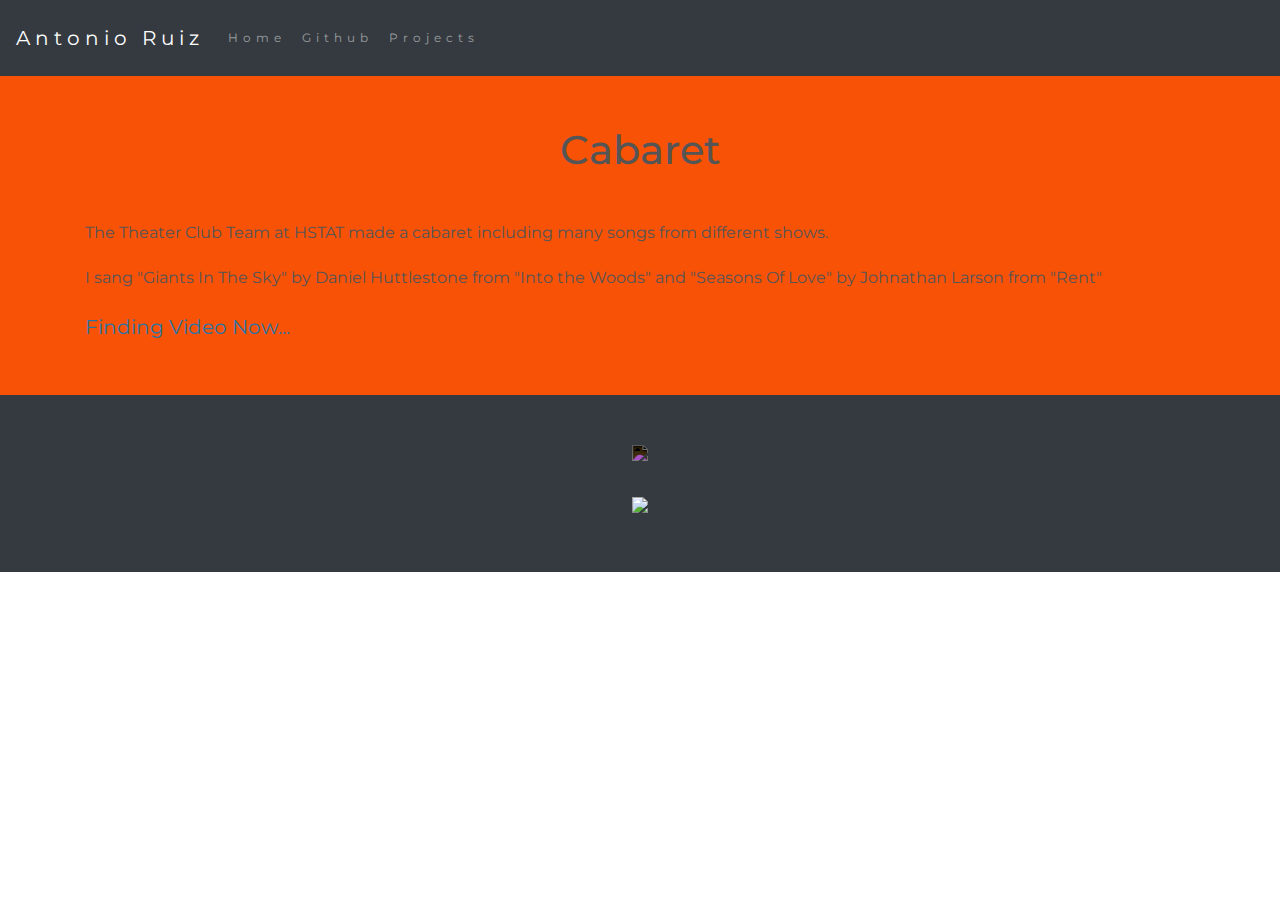
==== programs/cabaret.html @ 36713b2c "program links" ====
<!DOCTYPE html>
<html lang="en">

<head>
    <title class="owner-name">#</title>
    <meta charset="utf-8">
    <meta name="viewport" content="width=device-width, initial-scale=1">
    <link rel="stylesheet" href="https://stackpath.bootstrapcdn.com/bootstrap/4.3.1/css/bootstrap.min.css">
    <link href="https://fonts.googleapis.com/css?family=Montserrat" rel="stylesheet">
    <link rel="stylesheet" href="../style.css" type="text/css">
    <script src="https://code.jquery.com/jquery-3.3.1.slim.min.js"></script>
    <script src="https://cdnjs.cloudflare.com/ajax/libs/popper.js/1.14.7/umd/popper.min.js"></script>
    <script src="https://stackpath.bootstrapcdn.com/bootstrap/4.3.1/js/bootstrap.min.js"></script>

</head>

<body>

    <!-- Navbar -->

    <nav class="navbar navbar-expand-lg navbar-dark bg-dark">
        <a class="navbar-brand owner-name" href="#"></a>
        <button class="navbar-toggler" type="button" data-toggle="collapse" data-target="#navbarSupportedContent" aria-controls="navbarSupportedContent" aria-expanded="false" aria-label="Toggle navigation">
            <span class="navbar-toggler-icon"></span>
        </button>

        <div class="collapse navbar-collapse" id="navbarSupportedContent">
            <ul class="navbar-nav mr-auto">
                <li class="nav-item">
                    <a class="nav-link" href="../index.html">Home</a>
                </li>
                <li class="nav-item">
                    <a class="nav-link" href="#" id="github" target="_blank">Github</a>
                </li>
                <li class="nav-item">
                    <a class="nav-link" href="../index.html#projects">Projects</a>
                </li>
            </ul>
        </div>
    </nav>

    <!-- First Container -->
    <div class="container-fluid bg-1">
        <div class="container">

            <h1 class="margin text-center">Cabaret</h1>
            <p>The Theater Club Team at HSTAT made a cabaret including many songs from different shows.</p>
            <p>I sang "Giants In The Sky" by Daniel Huttlestone from "Into the Woods" and "Seasons Of Love" by Johnathan Larson from "Rent"</p>
            <a href="">Finding Video Now...</a><br>
            <!--EXAMPLE OF PREVIEW LINK-->
            <!--<a href="http://yourUserName.github.io/yourRepoName">Preview</a>-->
            <!--EXAMPLE OF GITHUB LINK-->
            <!--<a href="http://github.com/yourUserName/yourRepoName">Github</a>-->

            


            <div class="row">

                <!--
                <div class="col-sm-6">
                    Use this to...
                </div>
                <div class="col-sm-6">
                    ...make two columns
                </div>
                -->

            </div>

        </div>
    </div>



    <!-- Footer -->
    <footer class="container-fluid bg-4 text-center">
        <a href="#" target="_blank" id="fork"><img src="../img/fork.png"></a><br>
        <a href="https://hstatsep.github.io" target="_blank"><img src="https://hstatsep.github.io/img/hstatsep-logo-small.png" id="sep"></a>
    </footer>


    <script src="../script.js"></script>
</body>

</html>
---- style.css ----
html, body {
    height: 100%;
}

body {
    font: 20px Montserrat, sans-serif;
    line-height: 1.8;
    color: #f5f6f7;
}

p {
    font-size: 16px;
}

a {
    color: #2e72a1;
}

#logo, .project-img {
    max-height: 300px;
}

#fork img{
    height: 25px;
    margin-bottom: 25px;
    filter: invert(1);
}

#sep {
    height: 75px;
}

.margin {
    margin-bottom: 45px;
}

.bg-1 {
    background-color: #f85207; /* Orange */
    color: #555555;
}

.bg-2 {
    background-color: #1fe037; /* Green */
    color: #ffffff;
}

.card {
    color: black;
    text-align: left;
}

.card-title {
    font-weight: 700;
}

.bg-3 {
    background-color: #653ec1; /* Purple */
    color: #ffffff;
}

.bg-4 {
    background-color: #343a40; /* Dark Gray */
    color: #fff;
}

.container-fluid {
    padding-top: 50px;
    padding-bottom: 50px;
}

.navbar {
    padding-top: 15px;
    padding-bottom: 15px;
    border: 0;
    border-radius: 0;
    margin-bottom: 0;
    font-size: 12px;
    letter-spacing: 5px;
}

.navbar-nav li a:hover {
    color: #2e72a1 !important;
}
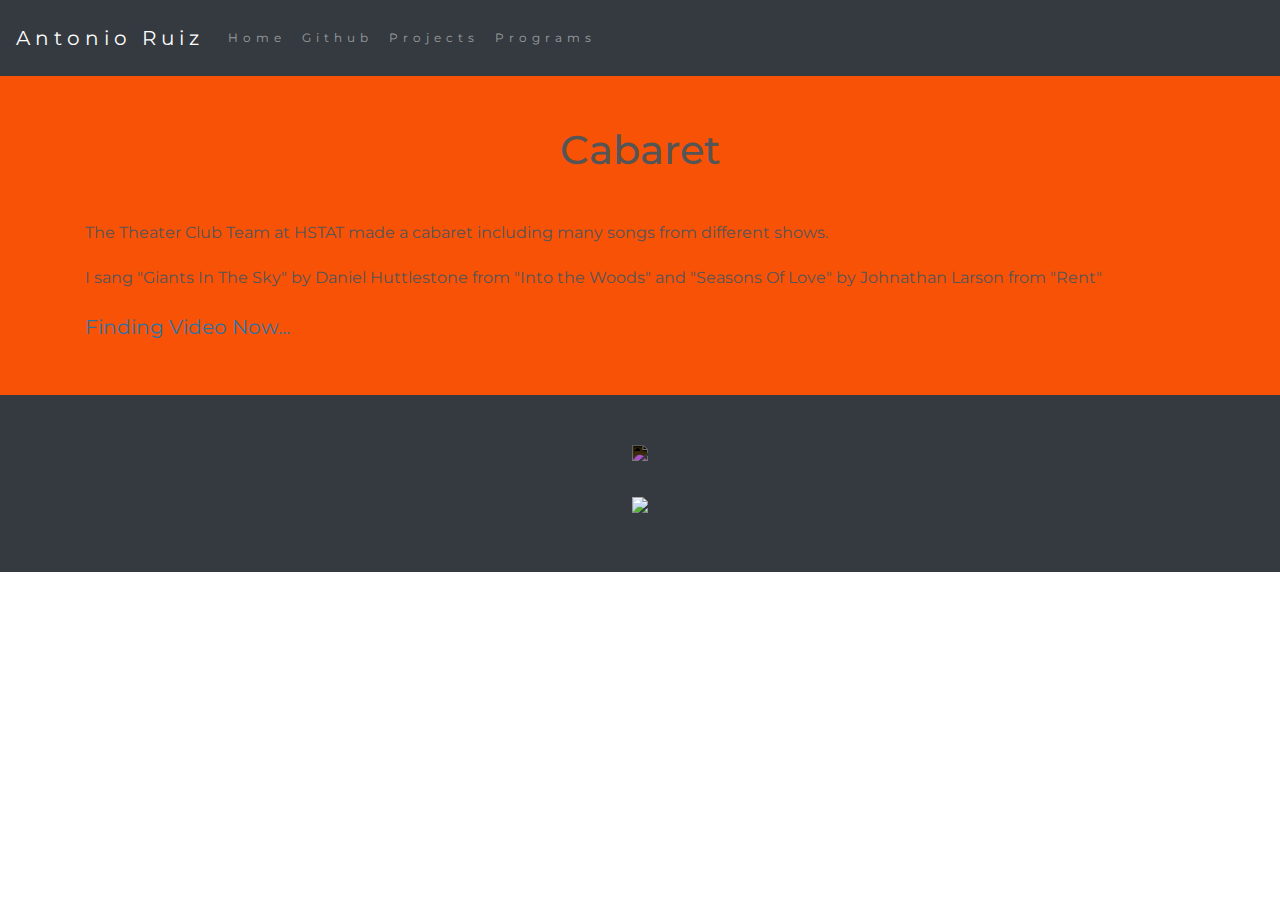
==== commit eaca5b06: "linking programs" ====
--- a/programs/cabaret.html
+++ b/programs/cabaret.html
@@ -34,6 +34,10 @@
                 </li>
                 <li class="nav-item">
                     <a class="nav-link" href="../index.html#projects">Projects</a>
+                </li>
+                 </li>
+                <li class="nav-item">
+                    <a class="nav-link" href="#programs">Programs</a>
                 </li>
             </ul>
         </div>
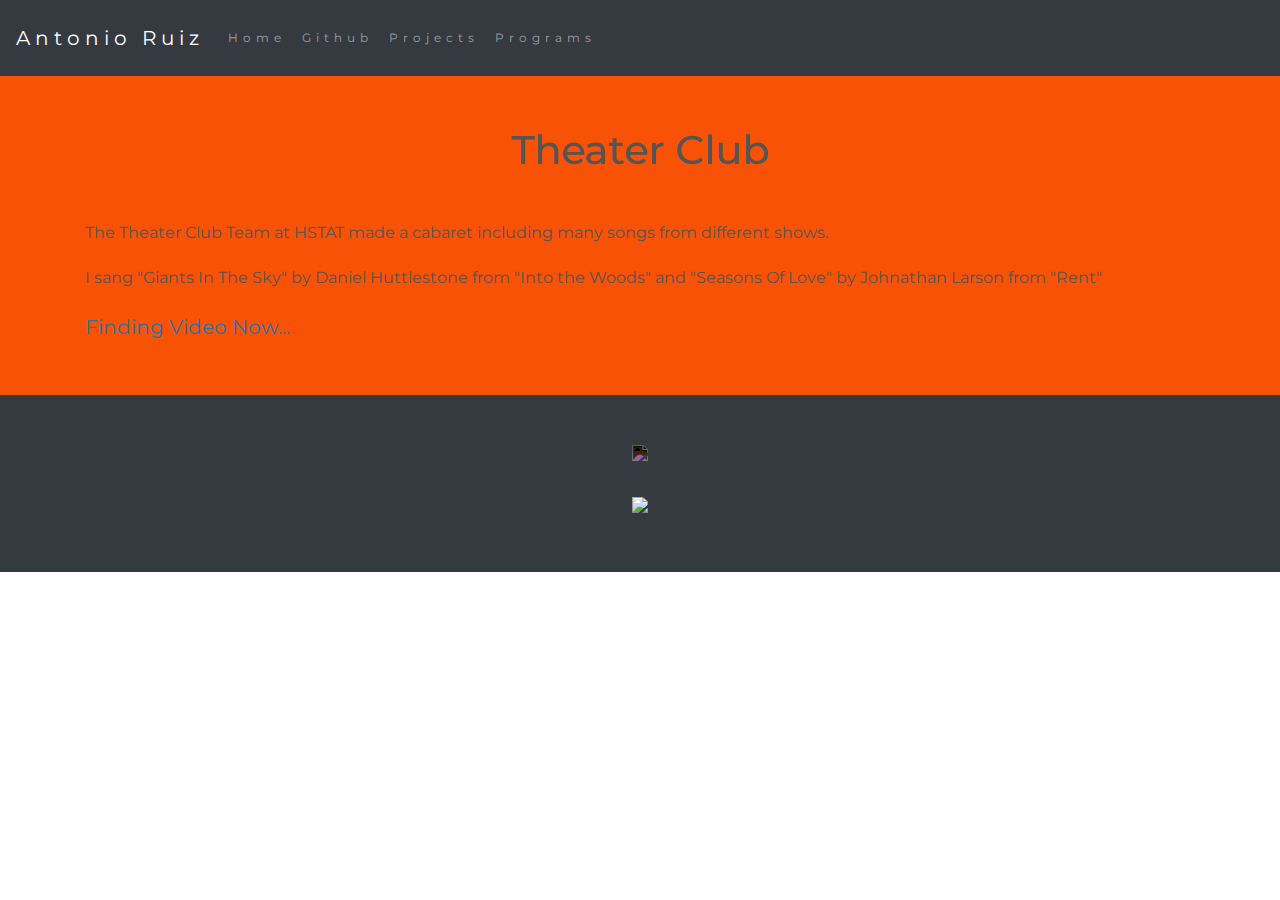
==== commit 8f533a26: "update repo" ====
--- a/programs/cabaret.html
+++ b/programs/cabaret.html
@@ -37,7 +37,7 @@
                 </li>
                  </li>
                 <li class="nav-item">
-                    <a class="nav-link" href="#programs">Programs</a>
+                    <a class="nav-link" href="../index.html#programs">Programs</a>
                 </li>
             </ul>
         </div>
@@ -47,10 +47,10 @@
     <div class="container-fluid bg-1">
         <div class="container">
 
-            <h1 class="margin text-center">Cabaret</h1>
+            <h1 class="margin text-center">Theater Club</h1>
             <p>The Theater Club Team at HSTAT made a cabaret including many songs from different shows.</p>
             <p>I sang "Giants In The Sky" by Daniel Huttlestone from "Into the Woods" and "Seasons Of Love" by Johnathan Larson from "Rent"</p>
-            <a href="">Finding Video Now...</a><br>
+            <a href="#">Finding Video Now...</a><br>
             <!--EXAMPLE OF PREVIEW LINK-->
             <!--<a href="http://yourUserName.github.io/yourRepoName">Preview</a>-->
             <!--EXAMPLE OF GITHUB LINK-->
